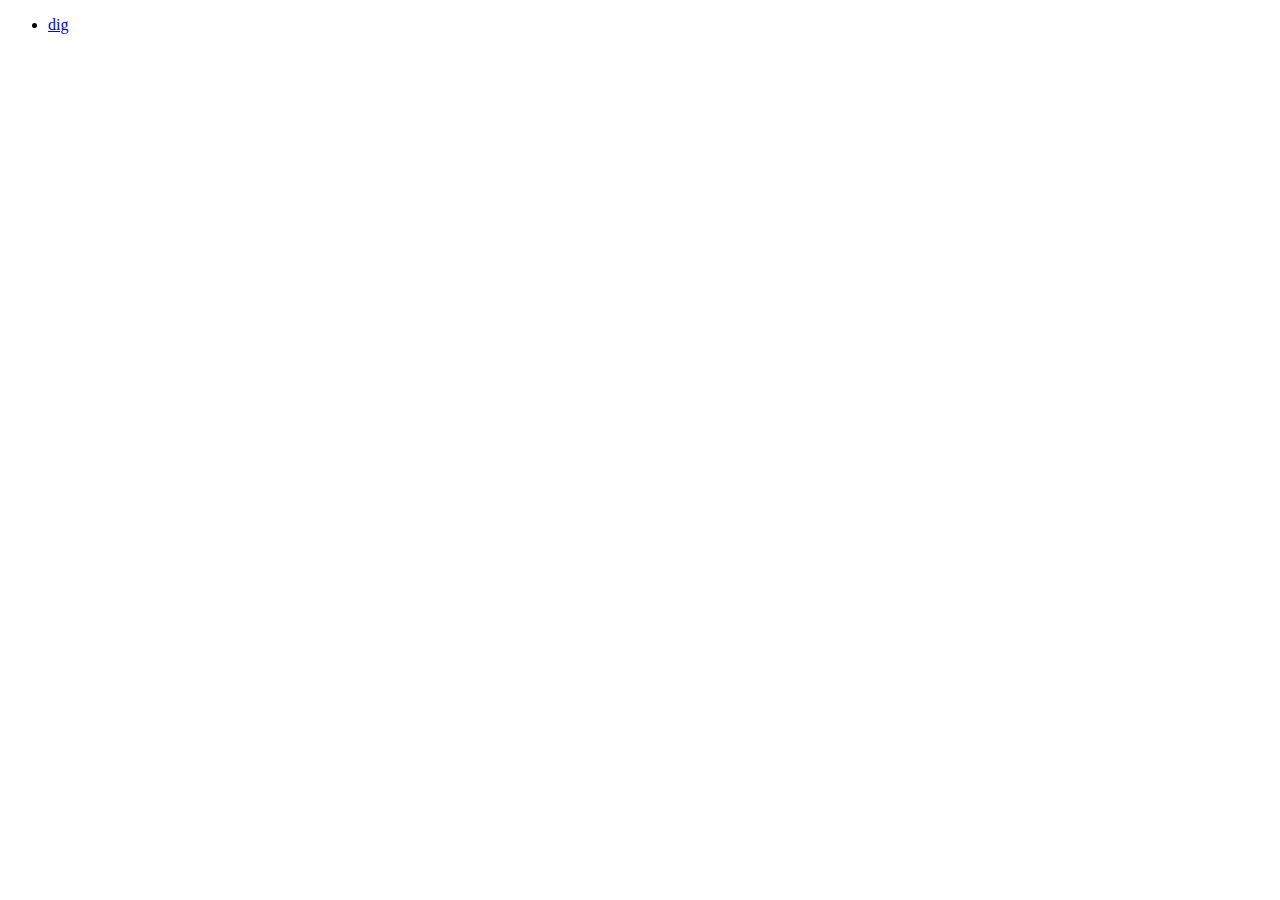
==== index.html @ c2a967d9 "穴掘り法試作" ====
<!DOCTYPE html>
<html lang="en">
<head>
    <meta charset="UTF-8">
    <meta name="viewport" content="width=device-width, initial-scale=1.0">
    <meta http-equiv="X-UA-Compatible" content="ie=edge">
    <title>maze</title>
</head>
<body>
    <ul>
        <li>
            <a href="./dig.html">dig</a>
        </li>
    </ul>
</body>
</html>
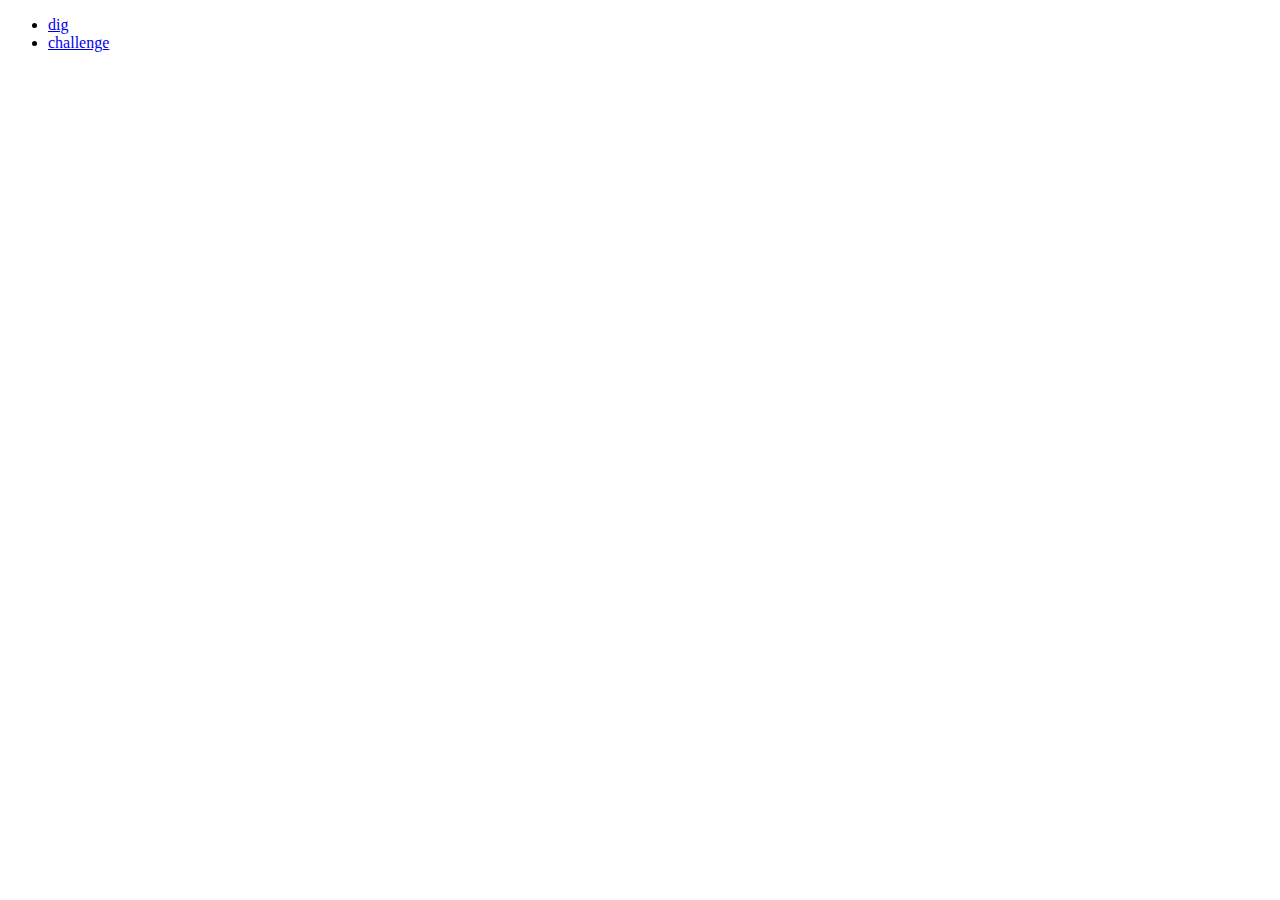
==== commit d27d9d82: "リンク追加" ====
--- a/index.html
+++ b/index.html
@@ -8,9 +8,8 @@
 </head>
 <body>
     <ul>
-        <li>
-            <a href="./dig.html">dig</a>
-        </li>
+        <li><a href="./dig.html">dig</a></li>
+        <li><a href="./challenge.html">challenge</a></li>
     </ul>
 </body>
 </html>